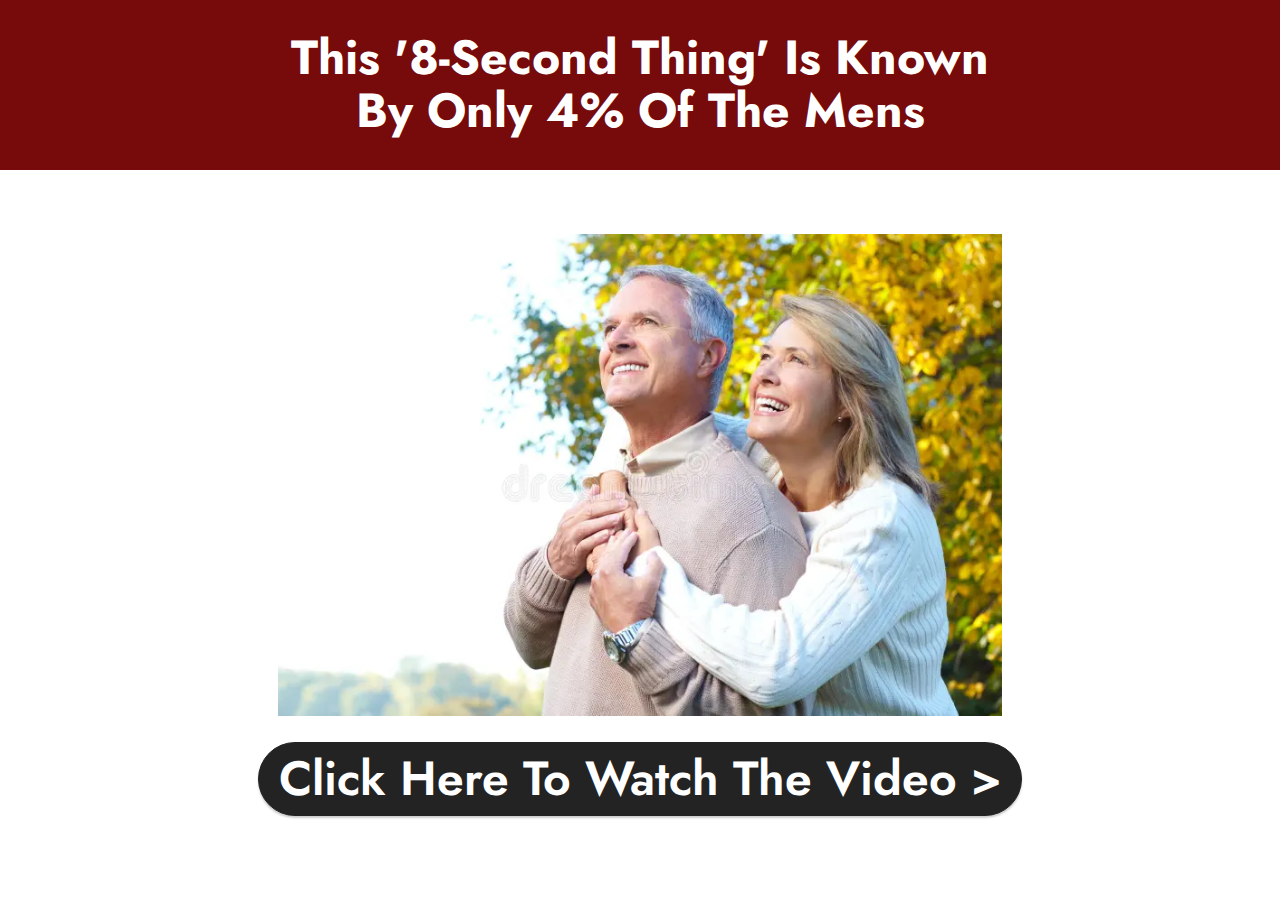
==== ok/index.html @ a1f74038 "Rename html.html to index.html" ====
<!DOCTYPE html>
<html  >
<head>
  <!-- Site made with Mobirise Website Builder v5.8.14, https://mobirise.com -->
  <meta charset="UTF-8">
  <meta http-equiv="X-UA-Compatible" content="IE=edge">
  <meta name="generator" content="Mobirise v5.8.14, mobirise.com">
  <meta name="viewport" content="width=device-width, initial-scale=1, minimum-scale=1">
  <link rel="shortcut icon" href="assets/images/images-128x96.png" type="image/x-icon">
  <meta name="description" content="">
  
  
  <title>Home</title>
  <link rel="stylesheet" href="assets/web/assets/mobirise-icons2/mobirise2.css">
  <link rel="stylesheet" href="assets/bootstrap/css/bootstrap.min.css">
  <link rel="stylesheet" href="assets/bootstrap/css/bootstrap-grid.min.css">
  <link rel="stylesheet" href="assets/bootstrap/css/bootstrap-reboot.min.css">
  <link rel="stylesheet" href="assets/theme/css/style.css">
  <link rel="preload" href="https://fonts.googleapis.com/css?family=Jost:100,200,300,400,500,600,700,800,900,100i,200i,300i,400i,500i,600i,700i,800i,900i&display=swap" as="style" onload="this.onload=null;this.rel='stylesheet'">
  <noscript><link rel="stylesheet" href="https://fonts.googleapis.com/css?family=Jost:100,200,300,400,500,600,700,800,900,100i,200i,300i,400i,500i,600i,700i,800i,900i&display=swap"></noscript>
  <link rel="preload" as="style" href="assets/mobirise/css/mbr-additional.css"><link rel="stylesheet" href="assets/mobirise/css/mbr-additional.css" type="text/css">

  
  
  
</head>
<body>
  
  <section data-bs-version="5.1" class="content4 cid-u3CXi2p3LH" id="content4-1d">
    

    
    
    <div class="container">
        <div class="row justify-content-center">
            <div class="title col-md-12 col-lg-8">
                <h3 class="mbr-section-title mbr-fonts-style align-center mb-4 display-2">
                    <strong>This '8-Second Thing' Is Known By Only 4% Of The Mens</strong></h3>
                
                
            </div>
        </div>
    </div>
</section>

<section data-bs-version="5.1" class="header10 cid-tOotTBL3zR" id="header10-19">

    

    
    

    <div class="align-center container-fluid">
        <div class="row justify-content-center">
            <div class="col-md-12 col-lg-9">
                
                
                
                <div class="image-wrap mt-4">
                    <a href="https://www.nourison.com/"><img src="assets/images/happy-elderly-couple-11298300.webp" alt="Mobirise Website Builder" title=""></a>
                </div>
            </div>
        </div>
    </div>
</section>

<section data-bs-version="5.1" class="info3 cid-tOow4CfF2X" id="info3-1c">

    

    
    

    <div class="container">
        <div class="row justify-content-center">
            <div class="card col-12 col-lg-10">
                <div class="card-wrapper">
                    <div class="card-box align-center">
                        
                        
                        <div class="mbr-section-btn mt-3"><a class="btn btn-black display-2" href="https://www.nourison.com/">Click Here To Watch The Video &gt;</a></div>
                    </div>
                </div>
            </div>
        </div>
    </div>
</section><script src="assets/bootstrap/js/bootstrap.bundle.min.js"></script>  <script src="assets/smoothscroll/smooth-scroll.js"></script>  <script src="assets/ytplayer/index.js"></script>  <script src="assets/theme/js/script.js"></script>  
  
  
</body>
</html>
---- ok/assets/web/assets/mobirise-icons2/mobirise2.css ----
@font-face {
  font-family: 'Moririse2';
  font-display: swap;
  src:  url('mobirise2.eot?f2bix4');
  src:  url('mobirise2.eot?f2bix4#iefix') format('embedded-opentype'),
    url('mobirise2.ttf?f2bix4') format('truetype'),
    url('mobirise2.woff?f2bix4') format('woff'),
    url('mobirise2.svg?f2bix4#mobirise2') format('svg');
  font-weight: normal;
  font-style: normal;
}

[class^="mobi-"], [class*=" mobi-"] {
  /* use !important to prevent issues with browser extensions that change fonts */
  font-family: 'Moririse2' !important;
  speak: none;
  font-style: normal;
  font-weight: normal;
  font-variant: normal;
  text-transform: none;
  line-height: 1;

  /* Better Font Rendering =========== */
  -webkit-font-smoothing: antialiased;
  -moz-osx-font-smoothing: grayscale;
}

.mobi-mbri-add-submenu:before {
  content: "\e900";
}
.mobi-mbri-alert:before {
  content: "\e901";
}
.mobi-mbri-align-center:before {
  content: "\e902";
}
.mobi-mbri-align-justify:before {
  content: "\e903";
}
.mobi-mbri-align-left:before {
  content: "\e904";
}
.mobi-mbri-align-right:before {
  content: "\e905";
}
.mobi-mbri-android:before {
  content: "\e906";
}
.mobi-mbri-apple:before {
  content: "\e907";
}
.mobi-mbri-arrow-down:before {
  content: "\e908";
}
.mobi-mbri-arrow-next:before {
  content: "\e909";
}
.mobi-mbri-arrow-prev:before {
  content: "\e90a";
}
.mobi-mbri-arrow-up:before {
  content: "\e90b";
}
.mobi-mbri-bold:before {
  content: "\e90c";
}
.mobi-mbri-bookmark:before {
  content: "\e90d";
}
.mobi-mbri-bootstrap:before {
  content: "\e90e";
}
.mobi-mbri-briefcase:before {
  content: "\e90f";
}
.mobi-mbri-browse:before {
  content: "\e910";
}
.mobi-mbri-bulleted-list:before {
  content: "\e911";
}
.mobi-mbri-calendar:before {
  content: "\e912";
}
.mobi-mbri-camera:before {
  content: "\e913";
}
.mobi-mbri-cart-add:before {
  content: "\e914";
}
.mobi-mbri-cart-full:before {
  content: "\e915";
}
.mobi-mbri-cash:before {
  content: "\e916";
}
.mobi-mbri-change-style:before {
  content: "\e917";
}
.mobi-mbri-chat:before {
  content: "\e918";
}
.mobi-mbri-clock:before {
  content: "\e919";
}
.mobi-mbri-close:before {
  content: "\e91a";
}
.mobi-mbri-cloud:before {
  content: "\e91b";
}
.mobi-mbri-code:before {
  content: "\e91c";
}
.mobi-mbri-contact-form:before {
  content: "\e91d";
}
.mobi-mbri-credit-card:before {
  content: "\e91e";
}
.mobi-mbri-cursor-click:before {
  content: "\e91f";
}
.mobi-mbri-cust-feedback:before {
  content: "\e920";
}
.mobi-mbri-database:before {
  content: "\e921";
}
.mobi-mbri-delivery:before {
  content: "\e922";
}
.mobi-mbri-desktop:before {
  content: "\e923";
}
.mobi-mbri-devices:before {
  content: "\e924";
}
.mobi-mbri-down:before {
  content: "\e925";
}
.mobi-mbri-download-2:before {
  content: "\e926";
}
.mobi-mbri-download:before {
  content: "\e927";
}
.mobi-mbri-drag-n-drop-2:before {
  content: "\e928";
}
.mobi-mbri-drag-n-drop:before {
  content: "\e929";
}
.mobi-mbri-edit-2:before {
  content: "\e92a";
}
.mobi-mbri-edit:before {
  content: "\e92b";
}
.mobi-mbri-error:before {
  content: "\e92c";
}
.mobi-mbri-extension:before {
  content: "\e92d";
}
.mobi-mbri-features:before {
  content: "\e92e";
}
.mobi-mbri-file:before {
  content: "\e92f";
}
.mobi-mbri-flag:before {
  content: "\e930";
}
.mobi-mbri-folder:before {
  content: "\e931";
}
.mobi-mbri-gift:before {
  content: "\e932";
}
.mobi-mbri-github:before {
  content: "\e933";
}
.mobi-mbri-globe-2:before {
  content: "\e934";
}
.mobi-mbri-globe:before {
  content: "\e935";
}
.mobi-mbri-growing-chart:before {
  content: "\e936";
}
.mobi-mbri-hearth:before {
  content: "\e937";
}
.mobi-mbri-help:before {
  content: "\e938";
}
.mobi-mbri-home:before {
  content: "\e939";
}
.mobi-mbri-hot-cup:before {
  content: "\e93a";
}
.mobi-mbri-idea:before {
  content: "\e93b";
}
.mobi-mbri-image-gallery:before {
  content: "\e93c";
}
.mobi-mbri-image-slider:before {
  content: "\e93d";
}
.mobi-mbri-info:before {
  content: "\e93e";
}
.mobi-mbri-italic:before {
  content: "\e93f";
}
.mobi-mbri-key:before {
  content: "\e940";
}
.mobi-mbri-laptop:before {
  content: "\e941";
}
.mobi-mbri-layers:before {
  content: "\e942";
}
.mobi-mbri-left-right:before {
  content: "\e943";
}
.mobi-mbri-left:before {
  content: "\e944";
}
.mobi-mbri-letter:before {
  content: "\e945";
}
.mobi-mbri-like:before {
  content: "\e946";
}
.mobi-mbri-link:before {
  content: "\e947";
}
.mobi-mbri-lock:before {
  content: "\e948";
}
.mobi-mbri-login:before {
  content: "\e949";
}
.mobi-mbri-logout:before {
  content: "\e94a";
}
.mobi-mbri-magic-stick:before {
  content: "\e94b";
}
.mobi-mbri-map-pin:before {
  content: "\e94c";
}
.mobi-mbri-menu:before {
  content: "\e94d";
}
.mobi-mbri-mobile-2:before {
  content: "\e94e";
}
.mobi-mbri-mobile-horizontal:before {
  content: "\e94f";
}
.mobi-mbri-mobile:before {
  content: "\e950";
}
.mobi-mbri-mobirise:before {
  content: "\e951";
}
.mobi-mbri-more-horizontal:before {
  content: "\e952";
}
.mobi-mbri-more-vertical:before {
  content: "\e953";
}
.mobi-mbri-music:before {
  content: "\e954";
}
.mobi-mbri-new-file:before {
  content: "\e955";
}
.mobi-mbri-numbered-list:before {
  content: "\e956";
}
.mobi-mbri-opened-folder:before {
  content: "\e957";
}
.mobi-mbri-pages:before {
  content: "\e958";
}
.mobi-mbri-paper-plane:before {
  content: "\e959";
}
.mobi-mbri-paperclip:before {
  content: "\e95a";
}
.mobi-mbri-phone:before {
  content: "\e95b";
}
.mobi-mbri-photo:before {
  content: "\e95c";
}
.mobi-mbri-photos:before {
  content: "\e95d";
}
.mobi-mbri-pin:before {
  content: "\e95e";
}
.mobi-mbri-play:before {
  content: "\e95f";
}
.mobi-mbri-plus:before {
  content: "\e960";
}
.mobi-mbri-preview:before {
  content: "\e961";
}
.mobi-mbri-print:before {
  content: "\e962";
}
.mobi-mbri-protect:before {
  content: "\e963";
}
.mobi-mbri-question:before {
  content: "\e964";
}
.mobi-mbri-quote-left:before {
  content: "\e965";
}
.mobi-mbri-quote-right:before {
  content: "\e966";
}
.mobi-mbri-redo:before {
  content: "\e967";
}
.mobi-mbri-refresh:before {
  content: "\e968";
}
.mobi-mbri-responsive-2:before {
  content: "\e969";
}
.mobi-mbri-responsive:before {
  content: "\e96a";
}
.mobi-mbri-right:before {
  content: "\e96b";
}
.mobi-mbri-rocket:before {
  content: "\e96c";
}
.mobi-mbri-sad-face:before {
  content: "\e96d";
}
.mobi-mbri-sale:before {
  content: "\e96e";
}
.mobi-mbri-save:before {
  content: "\e96f";
}
.mobi-mbri-search:before {
  content: "\e970";
}
.mobi-mbri-setting-2:before {
  content: "\e971";
}
.mobi-mbri-setting-3:before {
  content: "\e972";
}
.mobi-mbri-setting:before {
  content: "\e973";
}
.mobi-mbri-share:before {
  content: "\e974";
}
.mobi-mbri-shopping-bag:before {
  content: "\e975";
}
.mobi-mbri-shopping-basket:before {
  content: "\e976";
}
.mobi-mbri-shopping-cart:before {
  content: "\e977";
}
.mobi-mbri-sites:before {
  content: "\e978";
}
.mobi-mbri-smile-face:before {
  content: "\e979";
}
.mobi-mbri-speed:before {
  content: "\e97a";
}
.mobi-mbri-star:before {
  content: "\e97b";
}
.mobi-mbri-success:before {
  content: "\e97c";
}
.mobi-mbri-sun:before {
  content: "\e97d";
}
.mobi-mbri-sun2:before {
  content: "\e97e";
}
.mobi-mbri-tablet-vertical:before {
  content: "\e97f";
}
.mobi-mbri-tablet:before {
  content: "\e980";
}
.mobi-mbri-target:before {
  content: "\e981";
}
.mobi-mbri-timer:before {
  content: "\e982";
}
.mobi-mbri-to-ftp:before {
  content: "\e983";
}
.mobi-mbri-to-local-drive:before {
  content: "\e984";
}
.mobi-mbri-touch-swipe:before {
  content: "\e985";
}
.mobi-mbri-touch:before {
  content: "\e986";
}
.mobi-mbri-trash:before {
  content: "\e987";
}
.mobi-mbri-underline:before {
  content: "\e988";
}
.mobi-mbri-undo:before {
  content: "\e989";
}
.mobi-mbri-unlink:before {
  content: "\e98a";
}
.mobi-mbri-unlock:before {
  content: "\e98b";
}
.mobi-mbri-up-down:before {
  content: "\e98c";
}
.mobi-mbri-up:before {
  content: "\e98d";
}
.mobi-mbri-update:before {
  content: "\e98e";
}
.mobi-mbri-upload-2:before {
  content: "\e98f";
}
.mobi-mbri-upload:before {
  content: "\e990";
}
.mobi-mbri-user-2:before {
  content: "\e991";
}
.mobi-mbri-user:before {
  content: "\e992";
}
.mobi-mbri-users:before {
  content: "\e993";
}
.mobi-mbri-video-play:before {
  content: "\e994";
}
.mobi-mbri-video:before {
  content: "\e995";
}
.mobi-mbri-watch:before {
  content: "\e996";
}
.mobi-mbri-website-theme-2:before {
  content: "\e997";
}
.mobi-mbri-website-theme:before {
  content: "\e998";
}
.mobi-mbri-wifi:before {
  content: "\e999";
}
.mobi-mbri-windows:before {
  content: "\e99a";
}
.mobi-mbri-zoom-in:before {
  content: "\e99b";
}
.mobi-mbri-zoom-out:before {
  content: "\e99c";
}
---- ok/assets/theme/css/style.css ----
@charset "UTF-8";
section {
  background-color: #ffffff;
}

body {
  font-style: normal;
  line-height: 1.5;
  font-weight: 400;
  color: #232323;
  position: relative;
}

button {
  background-color: transparent;
  border-color: transparent;
}

section,
.container,
.container-fluid {
  position: relative;
  word-wrap: break-word;
}

a.mbr-iconfont:hover {
  text-decoration: none;
}

.article .lead p,
.article .lead ul,
.article .lead ol,
.article .lead pre,
.article .lead blockquote {
  margin-bottom: 0;
}

a {
  font-style: normal;
  font-weight: 400;
  cursor: pointer;
}
a, a:hover {
  text-decoration: none;
}

.mbr-section-title {
  font-style: normal;
  line-height: 1.3;
}

.mbr-section-subtitle {
  line-height: 1.3;
}

.mbr-text {
  font-style: normal;
  line-height: 1.7;
}

h1,
h2,
h3,
h4,
h5,
h6,
.display-1,
.display-2,
.display-4,
.display-5,
.display-7,
span,
p,
a {
  line-height: 1;
  word-break: break-word;
  word-wrap: break-word;
  font-weight: 400;
}

b,
strong {
  font-weight: bold;
}

input:-webkit-autofill, input:-webkit-autofill:hover, input:-webkit-autofill:focus, input:-webkit-autofill:active {
  transition-delay: 9999s;
  -webkit-transition-property: background-color, color;
  transition-property: background-color, color;
}

textarea[type=hidden] {
  display: none;
}

section {
  background-position: 50% 50%;
  background-repeat: no-repeat;
  background-size: cover;
}
section .mbr-background-video,
section .mbr-background-video-preview {
  position: absolute;
  bottom: 0;
  left: 0;
  right: 0;
  top: 0;
}

.hidden {
  visibility: hidden;
}

.mbr-z-index20 {
  z-index: 20;
}

/*! Base colors */
.mbr-white {
  color: #ffffff;
}

.mbr-black {
  color: #111111;
}

.mbr-bg-white {
  background-color: #ffffff;
}

.mbr-bg-black {
  background-color: #000000;
}

/*! Text-aligns */
.align-left {
  text-align: left;
}

.align-center {
  text-align: center;
}

.align-right {
  text-align: right;
}

/*! Font-weight  */
.mbr-light {
  font-weight: 300;
}

.mbr-regular {
  font-weight: 400;
}

.mbr-semibold {
  font-weight: 500;
}

.mbr-bold {
  font-weight: 700;
}

/*! Media  */
.media-content {
  flex-basis: 100%;
}

.media-container-row {
  display: flex;
  flex-direction: row;
  flex-wrap: wrap;
  justify-content: center;
  align-content: center;
  align-items: start;
}
.media-container-row .media-size-item {
  width: 400px;
}

.media-container-column {
  display: flex;
  flex-direction: column;
  flex-wrap: wrap;
  justify-content: center;
  align-content: center;
  align-items: stretch;
}
.media-container-column > * {
  width: 100%;
}

@media (min-width: 992px) {
  .media-container-row {
    flex-wrap: nowrap;
  }
}
figure {
  margin-bottom: 0;
  overflow: hidden;
}

figure[mbr-media-size] {
  transition: width 0.1s;
}

img,
iframe {
  display: block;
  width: 100%;
}

.card {
  background-color: transparent;
  border: none;
}

.card-box {
  width: 100%;
}

.card-img {
  text-align: center;
  flex-shrink: 0;
  -webkit-flex-shrink: 0;
}

.media {
  max-width: 100%;
  margin: 0 auto;
}

.mbr-figure {
  align-self: center;
}

.media-container > div {
  max-width: 100%;
}

.mbr-figure img,
.card-img img {
  width: 100%;
}

@media (max-width: 991px) {
  .media-size-item {
    width: auto !important;
  }

  .media {
    width: auto;
  }

  .mbr-figure {
    width: 100% !important;
  }
}
/*! Buttons */
.mbr-section-btn {
  margin-left: -0.6rem;
  margin-right: -0.6rem;
  font-size: 0;
}

.btn {
  font-weight: 600;
  border-width: 1px;
  font-style: normal;
  margin: 0.6rem 0.6rem;
  white-space: normal;
  transition: all 0.2s ease-in-out;
  display: inline-flex;
  align-items: center;
  justify-content: center;
  word-break: break-word;
}

.btn-sm {
  font-weight: 600;
  letter-spacing: 0px;
  transition: all 0.3s ease-in-out;
}

.btn-md {
  font-weight: 600;
  letter-spacing: 0px;
  transition: all 0.3s ease-in-out;
}

.btn-lg {
  font-weight: 600;
  letter-spacing: 0px;
  transition: all 0.3s ease-in-out;
}

.btn-form {
  margin: 0;
}
.btn-form:hover {
  cursor: pointer;
}

nav .mbr-section-btn {
  margin-left: 0rem;
  margin-right: 0rem;
}

/*! Btn icon margin */
.btn .mbr-iconfont,
.btn.btn-sm .mbr-iconfont {
  order: 1;
  cursor: pointer;
  margin-left: 0.5rem;
  vertical-align: sub;
}

.btn.btn-md .mbr-iconfont,
.btn.btn-md .mbr-iconfont {
  margin-left: 0.8rem;
}

.mbr-regular {
  font-weight: 400;
}

.mbr-semibold {
  font-weight: 500;
}

.mbr-bold {
  font-weight: 700;
}

[type=submit] {
  -webkit-appearance: none;
}

/*! Full-screen */
.mbr-fullscreen .mbr-overlay {
  min-height: 100vh;
}

.mbr-fullscreen {
  display: flex;
  display: -moz-flex;
  display: -ms-flex;
  display: -o-flex;
  align-items: center;
  min-height: 100vh;
  padding-top: 3rem;
  padding-bottom: 3rem;
}

/*! Map */
.map {
  height: 25rem;
  position: relative;
}
.map iframe {
  width: 100%;
  height: 100%;
}

/*! Scroll to top arrow */
.mbr-arrow-up {
  bottom: 25px;
  right: 90px;
  position: fixed;
  text-align: right;
  z-index: 5000;
  color: #ffffff;
  font-size: 22px;
}

.mbr-arrow-up a {
  background: rgba(0, 0, 0, 0.2);
  border-radius: 50%;
  color: #fff;
  display: inline-block;
  height: 60px;
  width: 60px;
  border: 2px solid #fff;
  outline-style: none !important;
  position: relative;
  text-decoration: none;
  transition: all 0.3s ease-in-out;
  cursor: pointer;
  text-align: center;
}
.mbr-arrow-up a:hover {
  background-color: rgba(0, 0, 0, 0.4);
}
.mbr-arrow-up a i {
  line-height: 60px;
}

.mbr-arrow-up-icon {
  display: block;
  color: #fff;
}

.mbr-arrow-up-icon::before {
  content: "›";
  display: inline-block;
  font-family: serif;
  font-size: 22px;
  line-height: 1;
  font-style: normal;
  position: relative;
  top: 6px;
  left: -4px;
  transform: rotate(-90deg);
}

/*! Arrow Down */
.mbr-arrow {
  position: absolute;
  bottom: 45px;
  left: 50%;
  width: 60px;
  height: 60px;
  cursor: pointer;
  background-color: rgba(80, 80, 80, 0.5);
  border-radius: 50%;
  transform: translateX(-50%);
}
@media (max-width: 767px) {
  .mbr-arrow {
    display: none;
  }
}
.mbr-arrow > a {
  display: inline-block;
  text-decoration: none;
  outline-style: none;
  -webkit-animation: arrowdown 1.7s ease-in-out infinite;
          animation: arrowdown 1.7s ease-in-out infinite;
  color: #ffffff;
}
.mbr-arrow > a > i {
  position: absolute;
  top: -2px;
  left: 15px;
  font-size: 2rem;
}

#scrollToTop a i::before {
  content: "";
  position: absolute;
  display: block;
  border-bottom: 2.5px solid #fff;
  border-left: 2.5px solid #fff;
  width: 27.8%;
  height: 27.8%;
  left: 50%;
  top: 51%;
  transform: translateY(-30%) translateX(-50%) rotate(135deg);
}

@keyframes arrowdown {
  0% {
    transform: translateY(0px);
  }
  50% {
    transform: translateY(-5px);
  }
  100% {
    transform: translateY(0px);
  }
}
@-webkit-keyframes arrowdown {
  0% {
    transform: translateY(0px);
  }
  50% {
    transform: translateY(-5px);
  }
  100% {
    transform: translateY(0px);
  }
}
@media (max-width: 500px) {
  .mbr-arrow-up {
    left: 0;
    right: 0;
    text-align: center;
  }
}
/*Gradients animation*/
@keyframes gradient-animation {
  from {
    background-position: 0% 100%;
    -webkit-animation-timing-function: ease-in-out;
            animation-timing-function: ease-in-out;
  }
  to {
    background-position: 100% 0%;
    -webkit-animation-timing-function: ease-in-out;
            animation-timing-function: ease-in-out;
  }
}
@-webkit-keyframes gradient-animation {
  from {
    background-position: 0% 100%;
    -webkit-animation-timing-function: ease-in-out;
            animation-timing-function: ease-in-out;
  }
  to {
    background-position: 100% 0%;
    -webkit-animation-timing-function: ease-in-out;
            animation-timing-function: ease-in-out;
  }
}
.bg-gradient {
  background-size: 200% 200%;
  animation: gradient-animation 5s infinite alternate;
  -webkit-animation: gradient-animation 5s infinite alternate;
}

.menu .navbar-brand {
  display: -webkit-flex;
}
.menu .navbar-brand span {
  display: flex;
  display: -webkit-flex;
}
.menu .navbar-brand .navbar-caption-wrap {
  display: -webkit-flex;
}
.menu .navbar-brand .navbar-logo img {
  display: -webkit-flex;
  width: auto;
}
@media (min-width: 768px) and (max-width: 991px) {
  .menu .navbar-toggleable-sm .navbar-nav {
    display: -ms-flexbox;
  }
}
@media (max-width: 991px) {
  .menu .navbar-collapse {
    max-height: 93.5vh;
  }
  .menu .navbar-collapse.show {
    overflow: auto;
  }
}
@media (min-width: 992px) {
  .menu .navbar-nav.nav-dropdown {
    display: -webkit-flex;
  }
  .menu .navbar-toggleable-sm .navbar-collapse {
    display: -webkit-flex !important;
  }
  .menu .collapsed .navbar-collapse {
    max-height: 93.5vh;
  }
  .menu .collapsed .navbar-collapse.show {
    overflow: auto;
  }
}
@media (max-width: 767px) {
  .menu .navbar-collapse {
    max-height: 80vh;
  }
}

.nav-link .mbr-iconfont {
  margin-right: 0.5rem;
}

.navbar {
  display: -webkit-flex;
  -webkit-flex-wrap: wrap;
  -webkit-align-items: center;
  -webkit-justify-content: space-between;
}

.navbar-collapse {
  -webkit-flex-basis: 100%;
  -webkit-flex-grow: 1;
  -webkit-align-items: center;
}

.nav-dropdown .link {
  padding: 0.667em 1.667em !important;
  margin: 0 !important;
}

.nav {
  display: -webkit-flex;
  -webkit-flex-wrap: wrap;
}

.row {
  display: -webkit-flex;
  -webkit-flex-wrap: wrap;
}

.justify-content-center {
  -webkit-justify-content: center;
}

.form-inline {
  display: -webkit-flex;
}

.card-wrapper {
  -webkit-flex: 1;
}

.carousel-control {
  z-index: 10;
  display: -webkit-flex;
}

.carousel-controls {
  display: -webkit-flex;
}

.media {
  display: -webkit-flex;
}

.form-group:focus {
  outline: none;
}

.jq-selectbox__select {
  padding: 7px 0;
  position: relative;
}

.jq-selectbox__dropdown {
  overflow: hidden;
  border-radius: 10px;
  position: absolute;
  top: 100%;
  left: 0 !important;
  width: 100% !important;
}

.jq-selectbox__trigger-arrow {
  right: 0;
  transform: translateY(-50%);
}

.jq-selectbox li {
  padding: 1.07em 0.5em;
}

input[type=range] {
  padding-left: 0 !important;
  padding-right: 0 !important;
}

.modal-dialog,
.modal-content {
  height: 100%;
}

.modal-dialog .carousel-inner {
  height: calc(100vh - 1.75rem);
}
@media (max-width: 575px) {
  .modal-dialog .carousel-inner {
    height: calc(100vh - 1rem);
  }
}

.carousel-item {
  text-align: center;
}

.carousel-item img {
  margin: auto;
}

.navbar-toggler {
  align-self: flex-start;
  padding: 0.25rem 0.75rem;
  font-size: 1.25rem;
  line-height: 1;
  background: transparent;
  border: 1px solid transparent;
  border-radius: 0.25rem;
}

.navbar-toggler:focus,
.navbar-toggler:hover {
  text-decoration: none;
  box-shadow: none;
}

.navbar-toggler-icon {
  display: inline-block;
  width: 1.5em;
  height: 1.5em;
  vertical-align: middle;
  content: "";
  background: no-repeat center center;
  background-size: 100% 100%;
}

.navbar-toggler-left {
  position: absolute;
  left: 1rem;
}

.navbar-toggler-right {
  position: absolute;
  right: 1rem;
}

.card-img {
  width: auto;
}

.menu .navbar.collapsed:not(.beta-menu) {
  flex-direction: column;
}

.carousel-item.active,
.carousel-item-next,
.carousel-item-prev {
  display: flex;
}

.note-air-layout .dropup .dropdown-menu,
.note-air-layout .navbar-fixed-bottom .dropdown .dropdown-menu {
  bottom: initial !important;
}

html,
body {
  height: auto;
  min-height: 100vh;
}

.dropup .dropdown-toggle::after {
  display: none;
}

.form-asterisk {
  font-family: initial;
  position: absolute;
  top: -2px;
  font-weight: normal;
}

.form-control-label {
  position: relative;
  cursor: pointer;
  margin-bottom: 0.357em;
  padding: 0;
}

.alert {
  color: #ffffff;
  border-radius: 0;
  border: 0;
  font-size: 1.1rem;
  line-height: 1.5;
  margin-bottom: 1.875rem;
  padding: 1.25rem;
  position: relative;
  text-align: center;
}
.alert.alert-form::after {
  background-color: inherit;
  bottom: -7px;
  content: "";
  display: block;
  height: 14px;
  left: 50%;
  margin-left: -7px;
  position: absolute;
  transform: rotate(45deg);
  width: 14px;
}

.form-control {
  background-color: #ffffff;
  background-clip: border-box;
  color: #232323;
  line-height: 1rem !important;
  height: auto;
  padding: 0.6rem 1.2rem;
  transition: border-color 0.25s ease 0s;
  border: 1px solid transparent !important;
  border-radius: 4px;
  box-shadow: rgba(0, 0, 0, 0.07) 0px 1px 1px 0px, rgba(0, 0, 0, 0.07) 0px 1px 3px 0px, rgba(0, 0, 0, 0.03) 0px 0px 0px 1px;
}
.form-active .form-control:invalid {
  border-color: red;
}

form .row {
  margin-left: -0.6rem;
  margin-right: -0.6rem;
}
form .row [class*=col] {
  padding-left: 0.6rem;
  padding-right: 0.6rem;
}

form .mbr-section-btn {
  margin: 0;
  padding-left: 0.6rem;
  padding-right: 0.6rem;
}

form .btn {
  display: flex;
  padding: 0.6rem 1.2rem;
  margin: 0;
}

form .form-check-input {
  margin-top: 0.5;
}

textarea.form-control {
  line-height: 1.5rem !important;
}

.form-group {
  margin-bottom: 1.2rem;
}

.form-control,
form .btn {
  min-height: 48px;
}

.gdpr-block label span.textGDPR input[name=gdpr] {
  top: 7px;
}

.form-control:focus {
  box-shadow: none;
}

:focus {
  outline: none;
}

.mbr-overlay {
  background-color: #000;
  bottom: 0;
  left: 0;
  opacity: 0.5;
  position: absolute;
  right: 0;
  top: 0;
  z-index: 0;
  pointer-events: none;
}

blockquote {
  font-style: italic;
  padding: 3rem;
  font-size: 1.09rem;
  position: relative;
  border-left: 3px solid;
}

ul,
ol,
pre,
blockquote {
  margin-bottom: 2.3125rem;
}

.mt-4 {
  margin-top: 2rem !important;
}

.mb-4 {
  margin-bottom: 2rem !important;
}

@media (min-width: 992px) {
  .container {
    padding-left: 16px;
    padding-right: 16px;
  }

  .row {
    margin-left: -16px;
    margin-right: -16px;
  }
  .row > [class*=col] {
    padding-left: 16px;
    padding-right: 16px;
  }
}
@media (min-width: 768px) {
  .container-fluid {
    padding-left: 32px;
    padding-right: 32px;
  }
}
@media (min-width: 768px) and (max-width: 991px) {
  .mbr-container {
    padding-left: 32px;
    padding-right: 32px;
  }
}
@media (max-width: 767px) {
  .mbr-container {
    padding-left: 16px;
    padding-right: 16px;
  }
}
.card-wrapper,
.item-wrapper {
  overflow: hidden;
}

.app-video-wrapper > img {
  opacity: 1;
}

.item {
  position: relative;
}

.dropdown-menu .dropdown-menu {
  left: 100%;
}

.dropdown-item + .dropdown-menu {
  display: none;
}

.dropdown-item:hover + .dropdown-menu,
.dropdown-menu:hover {
  display: block;
}

@media (min-aspect-ratio: 16/9) {
  .mbr-video-foreground {
    height: 300% !important;
    top: -100% !important;
  }
}
@media (max-aspect-ratio: 16/9) {
  .mbr-video-foreground {
    width: 300% !important;
    left: -100% !important;
  }
}.engine {
	position: absolute;
	text-indent: -2400px;
	text-align: center;
	padding: 0;
	top: 0;
	left: -2400px;
}
---- ok/assets/mobirise/css/mbr-additional.css ----
body {
  font-family: Jost;
}
.display-1 {
  font-family: 'Jost', sans-serif;
  font-size: 4.6rem;
  line-height: 1.1;
}
.display-1 > .mbr-iconfont {
  font-size: 5.75rem;
}
.display-2 {
  font-family: 'Jost', sans-serif;
  font-size: 3rem;
  line-height: 1.1;
}
.display-2 > .mbr-iconfont {
  font-size: 3.75rem;
}
.display-4 {
  font-family: 'Jost', sans-serif;
  font-size: 1.1rem;
  line-height: 1.5;
}
.display-4 > .mbr-iconfont {
  font-size: 1.375rem;
}
.display-5 {
  font-family: 'Jost', sans-serif;
  font-size: 2.2rem;
  line-height: 1.5;
}
.display-5 > .mbr-iconfont {
  font-size: 2.75rem;
}
.display-7 {
  font-family: 'Jost', sans-serif;
  font-size: 1.2rem;
  line-height: 1.5;
}
.display-7 > .mbr-iconfont {
  font-size: 1.5rem;
}
/* ---- Fluid typography for mobile devices ---- */
/* 1.4 - font scale ratio ( bootstrap == 1.42857 ) */
/* 100vw - current viewport width */
/* (48 - 20)  48 == 48rem == 768px, 20 == 20rem == 320px(minimal supported viewport) */
/* 0.65 - min scale variable, may vary */
@media (max-width: 992px) {
  .display-1 {
    font-size: 3.68rem;
  }
}
@media (max-width: 768px) {
  .display-1 {
    font-size: 3.22rem;
    font-size: calc( 2.26rem + (4.6 - 2.26) * ((100vw - 20rem) / (48 - 20)));
    line-height: calc( 1.1 * (2.26rem + (4.6 - 2.26) * ((100vw - 20rem) / (48 - 20))));
  }
  .display-2 {
    font-size: 2.4rem;
    font-size: calc( 1.7rem + (3 - 1.7) * ((100vw - 20rem) / (48 - 20)));
    line-height: calc( 1.3 * (1.7rem + (3 - 1.7) * ((100vw - 20rem) / (48 - 20))));
  }
  .display-4 {
    font-size: 0.88rem;
    font-size: calc( 1.0350000000000001rem + (1.1 - 1.0350000000000001) * ((100vw - 20rem) / (48 - 20)));
    line-height: calc( 1.4 * (1.0350000000000001rem + (1.1 - 1.0350000000000001) * ((100vw - 20rem) / (48 - 20))));
  }
  .display-5 {
    font-size: 1.76rem;
    font-size: calc( 1.42rem + (2.2 - 1.42) * ((100vw - 20rem) / (48 - 20)));
    line-height: calc( 1.4 * (1.42rem + (2.2 - 1.42) * ((100vw - 20rem) / (48 - 20))));
  }
  .display-7 {
    font-size: 0.96rem;
    font-size: calc( 1.07rem + (1.2 - 1.07) * ((100vw - 20rem) / (48 - 20)));
    line-height: calc( 1.4 * (1.07rem + (1.2 - 1.07) * ((100vw - 20rem) / (48 - 20))));
  }
}
/* Buttons */
.btn {
  padding: 0.6rem 1.2rem;
  border-radius: 4px;
}
.btn-sm {
  padding: 0.6rem 1.2rem;
  border-radius: 4px;
}
.btn-md {
  padding: 0.6rem 1.2rem;
  border-radius: 4px;
}
.btn-lg {
  padding: 1rem 2.6rem;
  border-radius: 4px;
}
.bg-primary {
  background-color: #d02323 !important;
}
.bg-success {
  background-color: #40b0bf !important;
}
.bg-info {
  background-color: #47b5ed !important;
}
.bg-warning {
  background-color: #ffe161 !important;
}
.bg-danger {
  background-color: #ff9966 !important;
}
.btn-primary,
.btn-primary:active {
  background-color: #d02323 !important;
  border-color: #d02323 !important;
  color: #ffffff !important;
  box-shadow: 0 2px 2px 0 rgba(0, 0, 0, 0.2);
}
.btn-primary:hover,
.btn-primary:focus,
.btn-primary.focus,
.btn-primary.active {
  color: #ffffff !important;
  background-color: #861717 !important;
  border-color: #861717 !important;
  box-shadow: 0 2px 5px 0 rgba(0, 0, 0, 0.2);
}
.btn-primary.disabled,
.btn-primary:disabled {
  color: #ffffff !important;
  background-color: #861717 !important;
  border-color: #861717 !important;
}
.btn-secondary,
.btn-secondary:active {
  background-color: #ff6666 !important;
  border-color: #ff6666 !important;
  color: #ffffff !important;
  box-shadow: 0 2px 2px 0 rgba(0, 0, 0, 0.2);
}
.btn-secondary:hover,
.btn-secondary:focus,
.btn-secondary.focus,
.btn-secondary.active {
  color: #ffffff !important;
  background-color: #ff0f0f !important;
  border-color: #ff0f0f !important;
  box-shadow: 0 2px 5px 0 rgba(0, 0, 0, 0.2);
}
.btn-secondary.disabled,
.btn-secondary:disabled {
  color: #ffffff !important;
  background-color: #ff0f0f !important;
  border-color: #ff0f0f !important;
}
.btn-info,
.btn-info:active {
  background-color: #47b5ed !important;
  border-color: #47b5ed !important;
  color: #ffffff !important;
  box-shadow: 0 2px 2px 0 rgba(0, 0, 0, 0.2);
}
.btn-info:hover,
.btn-info:focus,
.btn-info.focus,
.btn-info.active {
  color: #ffffff !important;
  background-color: #148cca !important;
  border-color: #148cca !important;
  box-shadow: 0 2px 5px 0 rgba(0, 0, 0, 0.2);
}
.btn-info.disabled,
.btn-info:disabled {
  color: #ffffff !important;
  background-color: #148cca !important;
  border-color: #148cca !important;
}
.btn-success,
.btn-success:active {
  background-color: #40b0bf !important;
  border-color: #40b0bf !important;
  color: #ffffff !important;
  box-shadow: 0 2px 2px 0 rgba(0, 0, 0, 0.2);
}
.btn-success:hover,
.btn-success:focus,
.btn-success.focus,
.btn-success.active {
  color: #ffffff !important;
  background-color: #2a747e !important;
  border-color: #2a747e !important;
  box-shadow: 0 2px 5px 0 rgba(0, 0, 0, 0.2);
}
.btn-success.disabled,
.btn-success:disabled {
  color: #ffffff !important;
  background-color: #2a747e !important;
  border-color: #2a747e !important;
}
.btn-warning,
.btn-warning:active {
  background-color: #ffe161 !important;
  border-color: #ffe161 !important;
  color: #614f00 !important;
  box-shadow: 0 2px 2px 0 rgba(0, 0, 0, 0.2);
}
.btn-warning:hover,
.btn-warning:focus,
.btn-warning.focus,
.btn-warning.active {
  color: #0a0800 !important;
  background-color: #ffd10a !important;
  border-color: #ffd10a !important;
  box-shadow: 0 2px 5px 0 rgba(0, 0, 0, 0.2);
}
.btn-warning.disabled,
.btn-warning:disabled {
  color: #614f00 !important;
  background-color: #ffd10a !important;
  border-color: #ffd10a !important;
}
.btn-danger,
.btn-danger:active {
  background-color: #ff9966 !important;
  border-color: #ff9966 !important;
  color: #ffffff !important;
  box-shadow: 0 2px 2px 0 rgba(0, 0, 0, 0.2);
}
.btn-danger:hover,
.btn-danger:focus,
.btn-danger.focus,
.btn-danger.active {
  color: #ffffff !important;
  background-color: #ff5f0f !important;
  border-color: #ff5f0f !important;
  box-shadow: 0 2px 5px 0 rgba(0, 0, 0, 0.2);
}
.btn-danger.disabled,
.btn-danger:disabled {
  color: #ffffff !important;
  background-color: #ff5f0f !important;
  border-color: #ff5f0f !important;
}
.btn-white,
.btn-white:active {
  background-color: #fafafa !important;
  border-color: #fafafa !important;
  color: #7a7a7a !important;
  box-shadow: 0 2px 2px 0 rgba(0, 0, 0, 0.2);
}
.btn-white:hover,
.btn-white:focus,
.btn-white.focus,
.btn-white.active {
  color: #4f4f4f !important;
  background-color: #cfcfcf !important;
  border-color: #cfcfcf !important;
  box-shadow: 0 2px 5px 0 rgba(0, 0, 0, 0.2);
}
.btn-white.disabled,
.btn-white:disabled {
  color: #7a7a7a !important;
  background-color: #cfcfcf !important;
  border-color: #cfcfcf !important;
}
.btn-black,
.btn-black:active {
  background-color: #232323 !important;
  border-color: #232323 !important;
  color: #ffffff !important;
  box-shadow: 0 2px 2px 0 rgba(0, 0, 0, 0.2);
}
.btn-black:hover,
.btn-black:focus,
.btn-black.focus,
.btn-black.active {
  color: #ffffff !important;
  background-color: #000000 !important;
  border-color: #000000 !important;
  box-shadow: 0 2px 5px 0 rgba(0, 0, 0, 0.2);
}
.btn-black.disabled,
.btn-black:disabled {
  color: #ffffff !important;
  background-color: #000000 !important;
  border-color: #000000 !important;
}
.btn-primary-outline,
.btn-primary-outline:active {
  background-color: transparent !important;
  border-color: transparent;
  color: #d02323;
}
.btn-primary-outline:hover,
.btn-primary-outline:focus,
.btn-primary-outline.focus,
.btn-primary-outline.active {
  color: #861717 !important;
  background-color: transparent!important;
  border-color: transparent!important;
  box-shadow: none!important;
}
.btn-primary-outline.disabled,
.btn-primary-outline:disabled {
  color: #ffffff !important;
  background-color: #d02323 !important;
  border-color: #d02323 !important;
}
.btn-secondary-outline,
.btn-secondary-outline:active {
  background-color: transparent !important;
  border-color: transparent;
  color: #ff6666;
}
.btn-secondary-outline:hover,
.btn-secondary-outline:focus,
.btn-secondary-outline.focus,
.btn-secondary-outline.active {
  color: #ff0f0f !important;
  background-color: transparent!important;
  border-color: transparent!important;
  box-shadow: none!important;
}
.btn-secondary-outline.disabled,
.btn-secondary-outline:disabled {
  color: #ffffff !important;
  background-color: #ff6666 !important;
  border-color: #ff6666 !important;
}
.btn-info-outline,
.btn-info-outline:active {
  background-color: transparent !important;
  border-color: transparent;
  color: #47b5ed;
}
.btn-info-outline:hover,
.btn-info-outline:focus,
.btn-info-outline.focus,
.btn-info-outline.active {
  color: #148cca !important;
  background-color: transparent!important;
  border-color: transparent!important;
  box-shadow: none!important;
}
.btn-info-outline.disabled,
.btn-info-outline:disabled {
  color: #ffffff !important;
  background-color: #47b5ed !important;
  border-color: #47b5ed !important;
}
.btn-success-outline,
.btn-success-outline:active {
  background-color: transparent !important;
  border-color: transparent;
  color: #40b0bf;
}
.btn-success-outline:hover,
.btn-success-outline:focus,
.btn-success-outline.focus,
.btn-success-outline.active {
  color: #2a747e !important;
  background-color: transparent!important;
  border-color: transparent!important;
  box-shadow: none!important;
}
.btn-success-outline.disabled,
.btn-success-outline:disabled {
  color: #ffffff !important;
  background-color: #40b0bf !important;
  border-color: #40b0bf !important;
}
.btn-warning-outline,
.btn-warning-outline:active {
  background-color: transparent !important;
  border-color: transparent;
  color: #ffe161;
}
.btn-warning-outline:hover,
.btn-warning-outline:focus,
.btn-warning-outline.focus,
.btn-warning-outline.active {
  color: #ffd10a !important;
  background-color: transparent!important;
  border-color: transparent!important;
  box-shadow: none!important;
}
.btn-warning-outline.disabled,
.btn-warning-outline:disabled {
  color: #614f00 !important;
  background-color: #ffe161 !important;
  border-color: #ffe161 !important;
}
.btn-danger-outline,
.btn-danger-outline:active {
  background-color: transparent !important;
  border-color: transparent;
  color: #ff9966;
}
.btn-danger-outline:hover,
.btn-danger-outline:focus,
.btn-danger-outline.focus,
.btn-danger-outline.active {
  color: #ff5f0f !important;
  background-color: transparent!important;
  border-color: transparent!important;
  box-shadow: none!important;
}
.btn-danger-outline.disabled,
.btn-danger-outline:disabled {
  color: #ffffff !important;
  background-color: #ff9966 !important;
  border-color: #ff9966 !important;
}
.btn-black-outline,
.btn-black-outline:active {
  background-color: transparent !important;
  border-color: transparent;
  color: #232323;
}
.btn-black-outline:hover,
.btn-black-outline:focus,
.btn-black-outline.focus,
.btn-black-outline.active {
  color: #000000 !important;
  background-color: transparent!important;
  border-color: transparent!important;
  box-shadow: none!important;
}
.btn-black-outline.disabled,
.btn-black-outline:disabled {
  color: #ffffff !important;
  background-color: #232323 !important;
  border-color: #232323 !important;
}
.btn-white-outline,
.btn-white-outline:active {
  background-color: transparent !important;
  border-color: transparent;
  color: #fafafa;
}
.btn-white-outline:hover,
.btn-white-outline:focus,
.btn-white-outline.focus,
.btn-white-outline.active {
  color: #cfcfcf !important;
  background-color: transparent!important;
  border-color: transparent!important;
  box-shadow: none!important;
}
.btn-white-outline.disabled,
.btn-white-outline:disabled {
  color: #7a7a7a !important;
  background-color: #fafafa !important;
  border-color: #fafafa !important;
}
.text-primary {
  color: #d02323 !important;
}
.text-secondary {
  color: #ff6666 !important;
}
.text-success {
  color: #40b0bf !important;
}
.text-info {
  color: #47b5ed !important;
}
.text-warning {
  color: #ffe161 !important;
}
.text-danger {
  color: #ff9966 !important;
}
.text-white {
  color: #fafafa !important;
}
.text-black {
  color: #232323 !important;
}
a.text-primary:hover,
a.text-primary:focus,
a.text-primary.active {
  color: #791414 !important;
}
a.text-secondary:hover,
a.text-secondary:focus,
a.text-secondary.active {
  color: #ff0000 !important;
}
a.text-success:hover,
a.text-success:focus,
a.text-success.active {
  color: #266a73 !important;
}
a.text-info:hover,
a.text-info:focus,
a.text-info.active {
  color: #1283bc !important;
}
a.text-warning:hover,
a.text-warning:focus,
a.text-warning.active {
  color: #facb00 !important;
}
a.text-danger:hover,
a.text-danger:focus,
a.text-danger.active {
  color: #ff5500 !important;
}
a.text-white:hover,
a.text-white:focus,
a.text-white.active {
  color: #c7c7c7 !important;
}
a.text-black:hover,
a.text-black:focus,
a.text-black.active {
  color: #000000 !important;
}
a[class*="text-"]:not(.nav-link):not(.dropdown-item):not([role]):not(.navbar-caption) {
  position: relative;
  background-image: transparent;
  background-size: 10000px 2px;
  background-repeat: no-repeat;
  background-position: 0px 1.2em;
  background-position: -10000px 1.2em;
}
a[class*="text-"]:not(.nav-link):not(.dropdown-item):not([role]):not(.navbar-caption):hover {
  transition: background-position 2s ease-in-out;
  background-image: linear-gradient(currentColor 50%, currentColor 50%);
  background-position: 0px 1.2em;
}
.nav-tabs .nav-link.active {
  color: #d02323;
}
.nav-tabs .nav-link:not(.active) {
  color: #232323;
}
.alert-success {
  background-color: #70c770;
}
.alert-info {
  background-color: #47b5ed;
}
.alert-warning {
  background-color: #ffe161;
}
.alert-danger {
  background-color: #ff9966;
}
.mbr-section-btn a.btn:not(.btn-form) {
  border-radius: 100px;
}
.mbr-gallery-filter li a {
  border-radius: 100px !important;
}
.mbr-gallery-filter li.active .btn {
  background-color: #d02323;
  border-color: #d02323;
  color: #ffffff;
}
.mbr-gallery-filter li.active .btn:focus {
  box-shadow: none;
}
.nav-tabs .nav-link {
  border-radius: 100px !important;
}
a,
a:hover {
  color: #d02323;
}
.mbr-plan-header.bg-primary .mbr-plan-subtitle,
.mbr-plan-header.bg-primary .mbr-plan-price-desc {
  color: #f6c9c9;
}
.mbr-plan-header.bg-success .mbr-plan-subtitle,
.mbr-plan-header.bg-success .mbr-plan-price-desc {
  color: #a0d8df;
}
.mbr-plan-header.bg-info .mbr-plan-subtitle,
.mbr-plan-header.bg-info .mbr-plan-price-desc {
  color: #ffffff;
}
.mbr-plan-header.bg-warning .mbr-plan-subtitle,
.mbr-plan-header.bg-warning .mbr-plan-price-desc {
  color: #ffffff;
}
.mbr-plan-header.bg-danger .mbr-plan-subtitle,
.mbr-plan-header.bg-danger .mbr-plan-price-desc {
  color: #ffffff;
}
/* Scroll to top button*/
.scrollToTop_wraper {
  display: none;
}
.form-control {
  font-family: 'Jost', sans-serif;
  font-size: 1.1rem;
  line-height: 1.5;
  font-weight: 400;
}
.form-control > .mbr-iconfont {
  font-size: 1.375rem;
}
.form-control:hover,
.form-control:focus {
  box-shadow: rgba(0, 0, 0, 0.07) 0px 1px 1px 0px, rgba(0, 0, 0, 0.07) 0px 1px 3px 0px, rgba(0, 0, 0, 0.03) 0px 0px 0px 1px;
  border-color: #d02323 !important;
}
.form-control:-webkit-input-placeholder {
  font-family: 'Jost', sans-serif;
  font-size: 1.1rem;
  line-height: 1.5;
  font-weight: 400;
}
.form-control:-webkit-input-placeholder > .mbr-iconfont {
  font-size: 1.375rem;
}
blockquote {
  border-color: #d02323;
}
/* Forms */
.mbr-form .input-group-btn a.btn {
  border-radius: 100px !important;
}
.mbr-form .input-group-btn a.btn:hover {
  box-shadow: 0 10px 40px 0 rgba(0, 0, 0, 0.2);
}
.mbr-form .input-group-btn button[type="submit"] {
  border-radius: 100px !important;
  padding: 1rem 3rem;
}
.mbr-form .input-group-btn button[type="submit"]:hover {
  box-shadow: 0 10px 40px 0 rgba(0, 0, 0, 0.2);
}
.jq-selectbox li:hover,
.jq-selectbox li.selected {
  background-color: #d02323;
  color: #ffffff;
}
.jq-number__spin {
  transition: 0.25s ease;
}
.jq-number__spin:hover {
  border-color: #d02323;
}
.jq-selectbox .jq-selectbox__trigger-arrow,
.jq-number__spin.minus:after,
.jq-number__spin.plus:after {
  transition: 0.4s;
  border-top-color: #353535;
  border-bottom-color: #353535;
}
.jq-selectbox:hover .jq-selectbox__trigger-arrow,
.jq-number__spin.minus:hover:after,
.jq-number__spin.plus:hover:after {
  border-top-color: #d02323;
  border-bottom-color: #d02323;
}
.xdsoft_datetimepicker .xdsoft_calendar td.xdsoft_default,
.xdsoft_datetimepicker .xdsoft_calendar td.xdsoft_current,
.xdsoft_datetimepicker .xdsoft_timepicker .xdsoft_time_box > div > div.xdsoft_current {
  color: #ffffff !important;
  background-color: #d02323 !important;
  box-shadow: none !important;
}
.xdsoft_datetimepicker .xdsoft_calendar td:hover,
.xdsoft_datetimepicker .xdsoft_timepicker .xdsoft_time_box > div > div:hover {
  color: #000000 !important;
  background: #ff6666 !important;
  box-shadow: none !important;
}
.lazy-bg {
  background-image: none !important;
}
.lazy-placeholder:not(section),
.lazy-none {
  display: block;
  position: relative;
  padding-bottom: 56.25%;
  width: 100%;
  height: auto;
}
iframe.lazy-placeholder,
.lazy-placeholder:after {
  content: '';
  position: absolute;
  width: 200px;
  height: 200px;
  background: transparent no-repeat center;
  background-size: contain;
  top: 50%;
  left: 50%;
  transform: translateX(-50%) translateY(-50%);
  background-image: url("data:image/svg+xml;charset=UTF-8,%3csvg width='32' height='32' viewBox='0 0 64 64' xmlns='http://www.w3.org/2000/svg' stroke='%23d02323' %3e%3cg fill='none' fill-rule='evenodd'%3e%3cg transform='translate(16 16)' stroke-width='2'%3e%3ccircle stroke-opacity='.5' cx='16' cy='16' r='16'/%3e%3cpath d='M32 16c0-9.94-8.06-16-16-16'%3e%3canimateTransform attributeName='transform' type='rotate' from='0 16 16' to='360 16 16' dur='1s' repeatCount='indefinite'/%3e%3c/path%3e%3c/g%3e%3c/g%3e%3c/svg%3e");
}
section.lazy-placeholder:after {
  opacity: 0.5;
}
body {
  overflow-x: hidden;
}
a {
  transition: color 0.6s;
}
.cid-u3CXi2p3LH {
  padding-top: 2rem;
  padding-bottom: 0rem;
  background-color: #770a0a;
}
.cid-u3CXi2p3LH .mbr-fallback-image.disabled {
  display: none;
}
.cid-u3CXi2p3LH .mbr-fallback-image {
  display: block;
  background-size: cover;
  background-position: center center;
  width: 100%;
  height: 100%;
  position: absolute;
  top: 0;
}
.cid-u3CXi2p3LH .mbr-section-title {
  color: #ffffff;
}
.cid-tOotTBL3zR {
  padding-top: 2rem;
  padding-bottom: 0rem;
  background-color: #ffffff;
}
.cid-tOotTBL3zR .mbr-fallback-image.disabled {
  display: none;
}
.cid-tOotTBL3zR .mbr-fallback-image {
  display: block;
  background-size: cover;
  background-position: center center;
  width: 100%;
  height: 100%;
  position: absolute;
  top: 0;
}
.cid-tOotTBL3zR .image-wrap img {
  width: 100%;
}
@media (min-width: 992px) {
  .cid-tOotTBL3zR .image-wrap img {
    display: block;
    margin: auto;
    width: 80%;
  }
}
.cid-tOotTBL3zR .mbr-section-title {
  color: #353535;
}
.cid-tOow4CfF2X {
  padding-top: 0rem;
  padding-bottom: 1rem;
  background-color: #ffffff;
}
.cid-tOow4CfF2X .mbr-fallback-image.disabled {
  display: none;
}
.cid-tOow4CfF2X .mbr-fallback-image {
  display: block;
  background-size: cover;
  background-position: center center;
  width: 100%;
  height: 100%;
  position: absolute;
  top: 0;
}
.cid-tOow4CfF2X .mbr-text,
.cid-tOow4CfF2X .mbr-section-btn {
  color: #232323;
}
.cid-tOow4CfF2X .card-title,
.cid-tOow4CfF2X .card-box {
  color: #ffffff;
}
.cid-tOow4CfF2X .mbr-text,
.cid-tOow4CfF2X .link-wrap {
  color: #ffffff;
}
---- ok/assets/mobirise/css/mbr-additional.css ----
body {
  font-family: Jost;
}
.display-1 {
  font-family: 'Jost', sans-serif;
  font-size: 4.6rem;
  line-height: 1.1;
}
.display-1 > .mbr-iconfont {
  font-size: 5.75rem;
}
.display-2 {
  font-family: 'Jost', sans-serif;
  font-size: 3rem;
  line-height: 1.1;
}
.display-2 > .mbr-iconfont {
  font-size: 3.75rem;
}
.display-4 {
  font-family: 'Jost', sans-serif;
  font-size: 1.1rem;
  line-height: 1.5;
}
.display-4 > .mbr-iconfont {
  font-size: 1.375rem;
}
.display-5 {
  font-family: 'Jost', sans-serif;
  font-size: 2.2rem;
  line-height: 1.5;
}
.display-5 > .mbr-iconfont {
  font-size: 2.75rem;
}
.display-7 {
  font-family: 'Jost', sans-serif;
  font-size: 1.2rem;
  line-height: 1.5;
}
.display-7 > .mbr-iconfont {
  font-size: 1.5rem;
}
/* ---- Fluid typography for mobile devices ---- */
/* 1.4 - font scale ratio ( bootstrap == 1.42857 ) */
/* 100vw - current viewport width */
/* (48 - 20)  48 == 48rem == 768px, 20 == 20rem == 320px(minimal supported viewport) */
/* 0.65 - min scale variable, may vary */
@media (max-width: 992px) {
  .display-1 {
    font-size: 3.68rem;
  }
}
@media (max-width: 768px) {
  .display-1 {
    font-size: 3.22rem;
    font-size: calc( 2.26rem + (4.6 - 2.26) * ((100vw - 20rem) / (48 - 20)));
    line-height: calc( 1.1 * (2.26rem + (4.6 - 2.26) * ((100vw - 20rem) / (48 - 20))));
  }
  .display-2 {
    font-size: 2.4rem;
    font-size: calc( 1.7rem + (3 - 1.7) * ((100vw - 20rem) / (48 - 20)));
    line-height: calc( 1.3 * (1.7rem + (3 - 1.7) * ((100vw - 20rem) / (48 - 20))));
  }
  .display-4 {
    font-size: 0.88rem;
    font-size: calc( 1.0350000000000001rem + (1.1 - 1.0350000000000001) * ((100vw - 20rem) / (48 - 20)));
    line-height: calc( 1.4 * (1.0350000000000001rem + (1.1 - 1.0350000000000001) * ((100vw - 20rem) / (48 - 20))));
  }
  .display-5 {
    font-size: 1.76rem;
    font-size: calc( 1.42rem + (2.2 - 1.42) * ((100vw - 20rem) / (48 - 20)));
    line-height: calc( 1.4 * (1.42rem + (2.2 - 1.42) * ((100vw - 20rem) / (48 - 20))));
  }
  .display-7 {
    font-size: 0.96rem;
    font-size: calc( 1.07rem + (1.2 - 1.07) * ((100vw - 20rem) / (48 - 20)));
    line-height: calc( 1.4 * (1.07rem + (1.2 - 1.07) * ((100vw - 20rem) / (48 - 20))));
  }
}
/* Buttons */
.btn {
  padding: 0.6rem 1.2rem;
  border-radius: 4px;
}
.btn-sm {
  padding: 0.6rem 1.2rem;
  border-radius: 4px;
}
.btn-md {
  padding: 0.6rem 1.2rem;
  border-radius: 4px;
}
.btn-lg {
  padding: 1rem 2.6rem;
  border-radius: 4px;
}
.bg-primary {
  background-color: #d02323 !important;
}
.bg-success {
  background-color: #40b0bf !important;
}
.bg-info {
  background-color: #47b5ed !important;
}
.bg-warning {
  background-color: #ffe161 !important;
}
.bg-danger {
  background-color: #ff9966 !important;
}
.btn-primary,
.btn-primary:active {
  background-color: #d02323 !important;
  border-color: #d02323 !important;
  color: #ffffff !important;
  box-shadow: 0 2px 2px 0 rgba(0, 0, 0, 0.2);
}
.btn-primary:hover,
.btn-primary:focus,
.btn-primary.focus,
.btn-primary.active {
  color: #ffffff !important;
  background-color: #861717 !important;
  border-color: #861717 !important;
  box-shadow: 0 2px 5px 0 rgba(0, 0, 0, 0.2);
}
.btn-primary.disabled,
.btn-primary:disabled {
  color: #ffffff !important;
  background-color: #861717 !important;
  border-color: #861717 !important;
}
.btn-secondary,
.btn-secondary:active {
  background-color: #ff6666 !important;
  border-color: #ff6666 !important;
  color: #ffffff !important;
  box-shadow: 0 2px 2px 0 rgba(0, 0, 0, 0.2);
}
.btn-secondary:hover,
.btn-secondary:focus,
.btn-secondary.focus,
.btn-secondary.active {
  color: #ffffff !important;
  background-color: #ff0f0f !important;
  border-color: #ff0f0f !important;
  box-shadow: 0 2px 5px 0 rgba(0, 0, 0, 0.2);
}
.btn-secondary.disabled,
.btn-secondary:disabled {
  color: #ffffff !important;
  background-color: #ff0f0f !important;
  border-color: #ff0f0f !important;
}
.btn-info,
.btn-info:active {
  background-color: #47b5ed !important;
  border-color: #47b5ed !important;
  color: #ffffff !important;
  box-shadow: 0 2px 2px 0 rgba(0, 0, 0, 0.2);
}
.btn-info:hover,
.btn-info:focus,
.btn-info.focus,
.btn-info.active {
  color: #ffffff !important;
  background-color: #148cca !important;
  border-color: #148cca !important;
  box-shadow: 0 2px 5px 0 rgba(0, 0, 0, 0.2);
}
.btn-info.disabled,
.btn-info:disabled {
  color: #ffffff !important;
  background-color: #148cca !important;
  border-color: #148cca !important;
}
.btn-success,
.btn-success:active {
  background-color: #40b0bf !important;
  border-color: #40b0bf !important;
  color: #ffffff !important;
  box-shadow: 0 2px 2px 0 rgba(0, 0, 0, 0.2);
}
.btn-success:hover,
.btn-success:focus,
.btn-success.focus,
.btn-success.active {
  color: #ffffff !important;
  background-color: #2a747e !important;
  border-color: #2a747e !important;
  box-shadow: 0 2px 5px 0 rgba(0, 0, 0, 0.2);
}
.btn-success.disabled,
.btn-success:disabled {
  color: #ffffff !important;
  background-color: #2a747e !important;
  border-color: #2a747e !important;
}
.btn-warning,
.btn-warning:active {
  background-color: #ffe161 !important;
  border-color: #ffe161 !important;
  color: #614f00 !important;
  box-shadow: 0 2px 2px 0 rgba(0, 0, 0, 0.2);
}
.btn-warning:hover,
.btn-warning:focus,
.btn-warning.focus,
.btn-warning.active {
  color: #0a0800 !important;
  background-color: #ffd10a !important;
  border-color: #ffd10a !important;
  box-shadow: 0 2px 5px 0 rgba(0, 0, 0, 0.2);
}
.btn-warning.disabled,
.btn-warning:disabled {
  color: #614f00 !important;
  background-color: #ffd10a !important;
  border-color: #ffd10a !important;
}
.btn-danger,
.btn-danger:active {
  background-color: #ff9966 !important;
  border-color: #ff9966 !important;
  color: #ffffff !important;
  box-shadow: 0 2px 2px 0 rgba(0, 0, 0, 0.2);
}
.btn-danger:hover,
.btn-danger:focus,
.btn-danger.focus,
.btn-danger.active {
  color: #ffffff !important;
  background-color: #ff5f0f !important;
  border-color: #ff5f0f !important;
  box-shadow: 0 2px 5px 0 rgba(0, 0, 0, 0.2);
}
.btn-danger.disabled,
.btn-danger:disabled {
  color: #ffffff !important;
  background-color: #ff5f0f !important;
  border-color: #ff5f0f !important;
}
.btn-white,
.btn-white:active {
  background-color: #fafafa !important;
  border-color: #fafafa !important;
  color: #7a7a7a !important;
  box-shadow: 0 2px 2px 0 rgba(0, 0, 0, 0.2);
}
.btn-white:hover,
.btn-white:focus,
.btn-white.focus,
.btn-white.active {
  color: #4f4f4f !important;
  background-color: #cfcfcf !important;
  border-color: #cfcfcf !important;
  box-shadow: 0 2px 5px 0 rgba(0, 0, 0, 0.2);
}
.btn-white.disabled,
.btn-white:disabled {
  color: #7a7a7a !important;
  background-color: #cfcfcf !important;
  border-color: #cfcfcf !important;
}
.btn-black,
.btn-black:active {
  background-color: #232323 !important;
  border-color: #232323 !important;
  color: #ffffff !important;
  box-shadow: 0 2px 2px 0 rgba(0, 0, 0, 0.2);
}
.btn-black:hover,
.btn-black:focus,
.btn-black.focus,
.btn-black.active {
  color: #ffffff !important;
  background-color: #000000 !important;
  border-color: #000000 !important;
  box-shadow: 0 2px 5px 0 rgba(0, 0, 0, 0.2);
}
.btn-black.disabled,
.btn-black:disabled {
  color: #ffffff !important;
  background-color: #000000 !important;
  border-color: #000000 !important;
}
.btn-primary-outline,
.btn-primary-outline:active {
  background-color: transparent !important;
  border-color: transparent;
  color: #d02323;
}
.btn-primary-outline:hover,
.btn-primary-outline:focus,
.btn-primary-outline.focus,
.btn-primary-outline.active {
  color: #861717 !important;
  background-color: transparent!important;
  border-color: transparent!important;
  box-shadow: none!important;
}
.btn-primary-outline.disabled,
.btn-primary-outline:disabled {
  color: #ffffff !important;
  background-color: #d02323 !important;
  border-color: #d02323 !important;
}
.btn-secondary-outline,
.btn-secondary-outline:active {
  background-color: transparent !important;
  border-color: transparent;
  color: #ff6666;
}
.btn-secondary-outline:hover,
.btn-secondary-outline:focus,
.btn-secondary-outline.focus,
.btn-secondary-outline.active {
  color: #ff0f0f !important;
  background-color: transparent!important;
  border-color: transparent!important;
  box-shadow: none!important;
}
.btn-secondary-outline.disabled,
.btn-secondary-outline:disabled {
  color: #ffffff !important;
  background-color: #ff6666 !important;
  border-color: #ff6666 !important;
}
.btn-info-outline,
.btn-info-outline:active {
  background-color: transparent !important;
  border-color: transparent;
  color: #47b5ed;
}
.btn-info-outline:hover,
.btn-info-outline:focus,
.btn-info-outline.focus,
.btn-info-outline.active {
  color: #148cca !important;
  background-color: transparent!important;
  border-color: transparent!important;
  box-shadow: none!important;
}
.btn-info-outline.disabled,
.btn-info-outline:disabled {
  color: #ffffff !important;
  background-color: #47b5ed !important;
  border-color: #47b5ed !important;
}
.btn-success-outline,
.btn-success-outline:active {
  background-color: transparent !important;
  border-color: transparent;
  color: #40b0bf;
}
.btn-success-outline:hover,
.btn-success-outline:focus,
.btn-success-outline.focus,
.btn-success-outline.active {
  color: #2a747e !important;
  background-color: transparent!important;
  border-color: transparent!important;
  box-shadow: none!important;
}
.btn-success-outline.disabled,
.btn-success-outline:disabled {
  color: #ffffff !important;
  background-color: #40b0bf !important;
  border-color: #40b0bf !important;
}
.btn-warning-outline,
.btn-warning-outline:active {
  background-color: transparent !important;
  border-color: transparent;
  color: #ffe161;
}
.btn-warning-outline:hover,
.btn-warning-outline:focus,
.btn-warning-outline.focus,
.btn-warning-outline.active {
  color: #ffd10a !important;
  background-color: transparent!important;
  border-color: transparent!important;
  box-shadow: none!important;
}
.btn-warning-outline.disabled,
.btn-warning-outline:disabled {
  color: #614f00 !important;
  background-color: #ffe161 !important;
  border-color: #ffe161 !important;
}
.btn-danger-outline,
.btn-danger-outline:active {
  background-color: transparent !important;
  border-color: transparent;
  color: #ff9966;
}
.btn-danger-outline:hover,
.btn-danger-outline:focus,
.btn-danger-outline.focus,
.btn-danger-outline.active {
  color: #ff5f0f !important;
  background-color: transparent!important;
  border-color: transparent!important;
  box-shadow: none!important;
}
.btn-danger-outline.disabled,
.btn-danger-outline:disabled {
  color: #ffffff !important;
  background-color: #ff9966 !important;
  border-color: #ff9966 !important;
}
.btn-black-outline,
.btn-black-outline:active {
  background-color: transparent !important;
  border-color: transparent;
  color: #232323;
}
.btn-black-outline:hover,
.btn-black-outline:focus,
.btn-black-outline.focus,
.btn-black-outline.active {
  color: #000000 !important;
  background-color: transparent!important;
  border-color: transparent!important;
  box-shadow: none!important;
}
.btn-black-outline.disabled,
.btn-black-outline:disabled {
  color: #ffffff !important;
  background-color: #232323 !important;
  border-color: #232323 !important;
}
.btn-white-outline,
.btn-white-outline:active {
  background-color: transparent !important;
  border-color: transparent;
  color: #fafafa;
}
.btn-white-outline:hover,
.btn-white-outline:focus,
.btn-white-outline.focus,
.btn-white-outline.active {
  color: #cfcfcf !important;
  background-color: transparent!important;
  border-color: transparent!important;
  box-shadow: none!important;
}
.btn-white-outline.disabled,
.btn-white-outline:disabled {
  color: #7a7a7a !important;
  background-color: #fafafa !important;
  border-color: #fafafa !important;
}
.text-primary {
  color: #d02323 !important;
}
.text-secondary {
  color: #ff6666 !important;
}
.text-success {
  color: #40b0bf !important;
}
.text-info {
  color: #47b5ed !important;
}
.text-warning {
  color: #ffe161 !important;
}
.text-danger {
  color: #ff9966 !important;
}
.text-white {
  color: #fafafa !important;
}
.text-black {
  color: #232323 !important;
}
a.text-primary:hover,
a.text-primary:focus,
a.text-primary.active {
  color: #791414 !important;
}
a.text-secondary:hover,
a.text-secondary:focus,
a.text-secondary.active {
  color: #ff0000 !important;
}
a.text-success:hover,
a.text-success:focus,
a.text-success.active {
  color: #266a73 !important;
}
a.text-info:hover,
a.text-info:focus,
a.text-info.active {
  color: #1283bc !important;
}
a.text-warning:hover,
a.text-warning:focus,
a.text-warning.active {
  color: #facb00 !important;
}
a.text-danger:hover,
a.text-danger:focus,
a.text-danger.active {
  color: #ff5500 !important;
}
a.text-white:hover,
a.text-white:focus,
a.text-white.active {
  color: #c7c7c7 !important;
}
a.text-black:hover,
a.text-black:focus,
a.text-black.active {
  color: #000000 !important;
}
a[class*="text-"]:not(.nav-link):not(.dropdown-item):not([role]):not(.navbar-caption) {
  position: relative;
  background-image: transparent;
  background-size: 10000px 2px;
  background-repeat: no-repeat;
  background-position: 0px 1.2em;
  background-position: -10000px 1.2em;
}
a[class*="text-"]:not(.nav-link):not(.dropdown-item):not([role]):not(.navbar-caption):hover {
  transition: background-position 2s ease-in-out;
  background-image: linear-gradient(currentColor 50%, currentColor 50%);
  background-position: 0px 1.2em;
}
.nav-tabs .nav-link.active {
  color: #d02323;
}
.nav-tabs .nav-link:not(.active) {
  color: #232323;
}
.alert-success {
  background-color: #70c770;
}
.alert-info {
  background-color: #47b5ed;
}
.alert-warning {
  background-color: #ffe161;
}
.alert-danger {
  background-color: #ff9966;
}
.mbr-section-btn a.btn:not(.btn-form) {
  border-radius: 100px;
}
.mbr-gallery-filter li a {
  border-radius: 100px !important;
}
.mbr-gallery-filter li.active .btn {
  background-color: #d02323;
  border-color: #d02323;
  color: #ffffff;
}
.mbr-gallery-filter li.active .btn:focus {
  box-shadow: none;
}
.nav-tabs .nav-link {
  border-radius: 100px !important;
}
a,
a:hover {
  color: #d02323;
}
.mbr-plan-header.bg-primary .mbr-plan-subtitle,
.mbr-plan-header.bg-primary .mbr-plan-price-desc {
  color: #f6c9c9;
}
.mbr-plan-header.bg-success .mbr-plan-subtitle,
.mbr-plan-header.bg-success .mbr-plan-price-desc {
  color: #a0d8df;
}
.mbr-plan-header.bg-info .mbr-plan-subtitle,
.mbr-plan-header.bg-info .mbr-plan-price-desc {
  color: #ffffff;
}
.mbr-plan-header.bg-warning .mbr-plan-subtitle,
.mbr-plan-header.bg-warning .mbr-plan-price-desc {
  color: #ffffff;
}
.mbr-plan-header.bg-danger .mbr-plan-subtitle,
.mbr-plan-header.bg-danger .mbr-plan-price-desc {
  color: #ffffff;
}
/* Scroll to top button*/
.scrollToTop_wraper {
  display: none;
}
.form-control {
  font-family: 'Jost', sans-serif;
  font-size: 1.1rem;
  line-height: 1.5;
  font-weight: 400;
}
.form-control > .mbr-iconfont {
  font-size: 1.375rem;
}
.form-control:hover,
.form-control:focus {
  box-shadow: rgba(0, 0, 0, 0.07) 0px 1px 1px 0px, rgba(0, 0, 0, 0.07) 0px 1px 3px 0px, rgba(0, 0, 0, 0.03) 0px 0px 0px 1px;
  border-color: #d02323 !important;
}
.form-control:-webkit-input-placeholder {
  font-family: 'Jost', sans-serif;
  font-size: 1.1rem;
  line-height: 1.5;
  font-weight: 400;
}
.form-control:-webkit-input-placeholder > .mbr-iconfont {
  font-size: 1.375rem;
}
blockquote {
  border-color: #d02323;
}
/* Forms */
.mbr-form .input-group-btn a.btn {
  border-radius: 100px !important;
}
.mbr-form .input-group-btn a.btn:hover {
  box-shadow: 0 10px 40px 0 rgba(0, 0, 0, 0.2);
}
.mbr-form .input-group-btn button[type="submit"] {
  border-radius: 100px !important;
  padding: 1rem 3rem;
}
.mbr-form .input-group-btn button[type="submit"]:hover {
  box-shadow: 0 10px 40px 0 rgba(0, 0, 0, 0.2);
}
.jq-selectbox li:hover,
.jq-selectbox li.selected {
  background-color: #d02323;
  color: #ffffff;
}
.jq-number__spin {
  transition: 0.25s ease;
}
.jq-number__spin:hover {
  border-color: #d02323;
}
.jq-selectbox .jq-selectbox__trigger-arrow,
.jq-number__spin.minus:after,
.jq-number__spin.plus:after {
  transition: 0.4s;
  border-top-color: #353535;
  border-bottom-color: #353535;
}
.jq-selectbox:hover .jq-selectbox__trigger-arrow,
.jq-number__spin.minus:hover:after,
.jq-number__spin.plus:hover:after {
  border-top-color: #d02323;
  border-bottom-color: #d02323;
}
.xdsoft_datetimepicker .xdsoft_calendar td.xdsoft_default,
.xdsoft_datetimepicker .xdsoft_calendar td.xdsoft_current,
.xdsoft_datetimepicker .xdsoft_timepicker .xdsoft_time_box > div > div.xdsoft_current {
  color: #ffffff !important;
  background-color: #d02323 !important;
  box-shadow: none !important;
}
.xdsoft_datetimepicker .xdsoft_calendar td:hover,
.xdsoft_datetimepicker .xdsoft_timepicker .xdsoft_time_box > div > div:hover {
  color: #000000 !important;
  background: #ff6666 !important;
  box-shadow: none !important;
}
.lazy-bg {
  background-image: none !important;
}
.lazy-placeholder:not(section),
.lazy-none {
  display: block;
  position: relative;
  padding-bottom: 56.25%;
  width: 100%;
  height: auto;
}
iframe.lazy-placeholder,
.lazy-placeholder:after {
  content: '';
  position: absolute;
  width: 200px;
  height: 200px;
  background: transparent no-repeat center;
  background-size: contain;
  top: 50%;
  left: 50%;
  transform: translateX(-50%) translateY(-50%);
  background-image: url("data:image/svg+xml;charset=UTF-8,%3csvg width='32' height='32' viewBox='0 0 64 64' xmlns='http://www.w3.org/2000/svg' stroke='%23d02323' %3e%3cg fill='none' fill-rule='evenodd'%3e%3cg transform='translate(16 16)' stroke-width='2'%3e%3ccircle stroke-opacity='.5' cx='16' cy='16' r='16'/%3e%3cpath d='M32 16c0-9.94-8.06-16-16-16'%3e%3canimateTransform attributeName='transform' type='rotate' from='0 16 16' to='360 16 16' dur='1s' repeatCount='indefinite'/%3e%3c/path%3e%3c/g%3e%3c/g%3e%3c/svg%3e");
}
section.lazy-placeholder:after {
  opacity: 0.5;
}
body {
  overflow-x: hidden;
}
a {
  transition: color 0.6s;
}
.cid-u3CXi2p3LH {
  padding-top: 2rem;
  padding-bottom: 0rem;
  background-color: #770a0a;
}
.cid-u3CXi2p3LH .mbr-fallback-image.disabled {
  display: none;
}
.cid-u3CXi2p3LH .mbr-fallback-image {
  display: block;
  background-size: cover;
  background-position: center center;
  width: 100%;
  height: 100%;
  position: absolute;
  top: 0;
}
.cid-u3CXi2p3LH .mbr-section-title {
  color: #ffffff;
}
.cid-tOotTBL3zR {
  padding-top: 2rem;
  padding-bottom: 0rem;
  background-color: #ffffff;
}
.cid-tOotTBL3zR .mbr-fallback-image.disabled {
  display: none;
}
.cid-tOotTBL3zR .mbr-fallback-image {
  display: block;
  background-size: cover;
  background-position: center center;
  width: 100%;
  height: 100%;
  position: absolute;
  top: 0;
}
.cid-tOotTBL3zR .image-wrap img {
  width: 100%;
}
@media (min-width: 992px) {
  .cid-tOotTBL3zR .image-wrap img {
    display: block;
    margin: auto;
    width: 80%;
  }
}
.cid-tOotTBL3zR .mbr-section-title {
  color: #353535;
}
.cid-tOow4CfF2X {
  padding-top: 0rem;
  padding-bottom: 1rem;
  background-color: #ffffff;
}
.cid-tOow4CfF2X .mbr-fallback-image.disabled {
  display: none;
}
.cid-tOow4CfF2X .mbr-fallback-image {
  display: block;
  background-size: cover;
  background-position: center center;
  width: 100%;
  height: 100%;
  position: absolute;
  top: 0;
}
.cid-tOow4CfF2X .mbr-text,
.cid-tOow4CfF2X .mbr-section-btn {
  color: #232323;
}
.cid-tOow4CfF2X .card-title,
.cid-tOow4CfF2X .card-box {
  color: #ffffff;
}
.cid-tOow4CfF2X .mbr-text,
.cid-tOow4CfF2X .link-wrap {
  color: #ffffff;
}
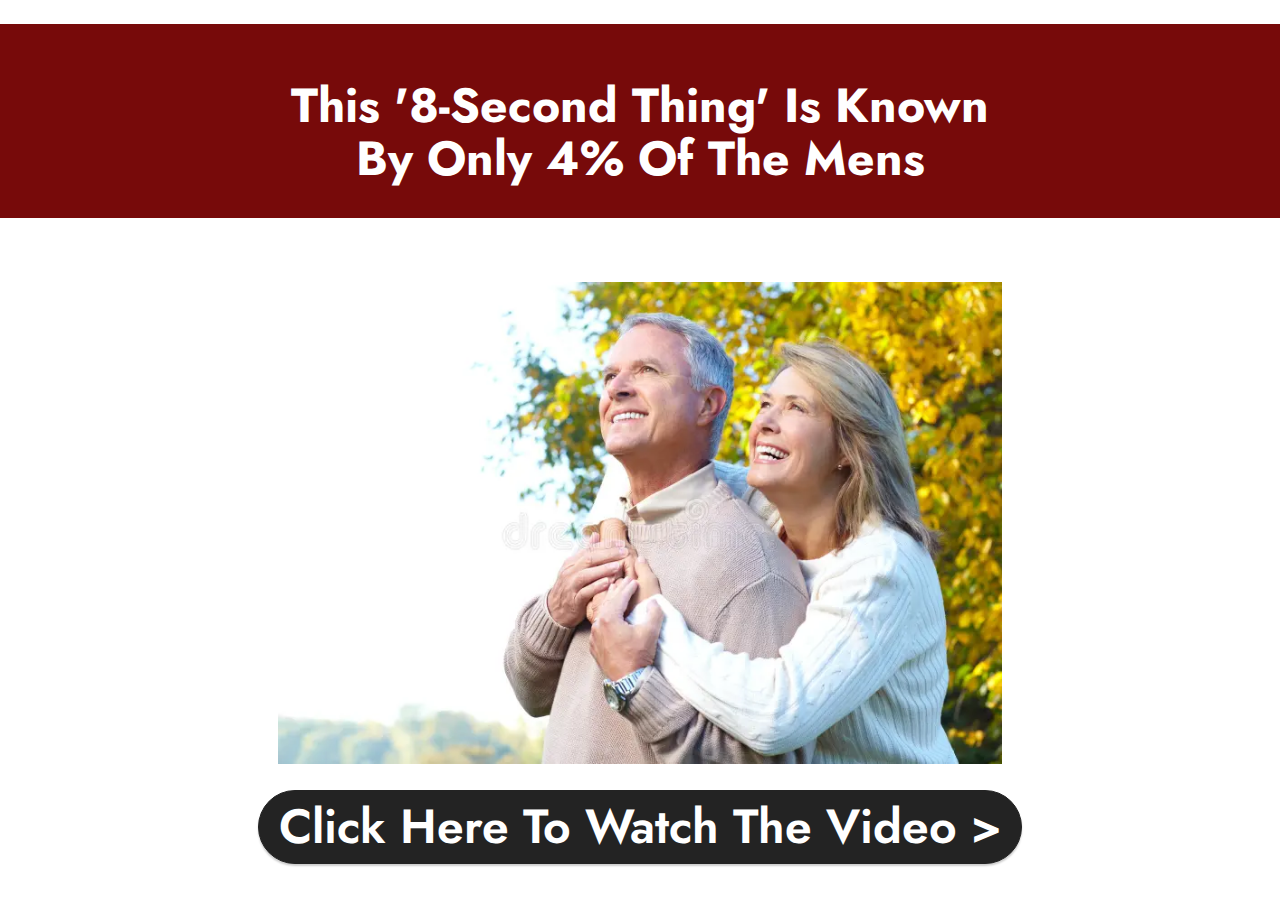
==== commit 6d0ad70e: "Update index.html" ====
--- a/ok/index.html
+++ b/ok/index.html
@@ -25,12 +25,12 @@
   
 </head>
 <body>
-  
+  <br>
   <section data-bs-version="5.1" class="content4 cid-u3CXi2p3LH" id="content4-1d">
     
 
     
-    
+    <br>
     <div class="container">
         <div class="row justify-content-center">
             <div class="title col-md-12 col-lg-8">
